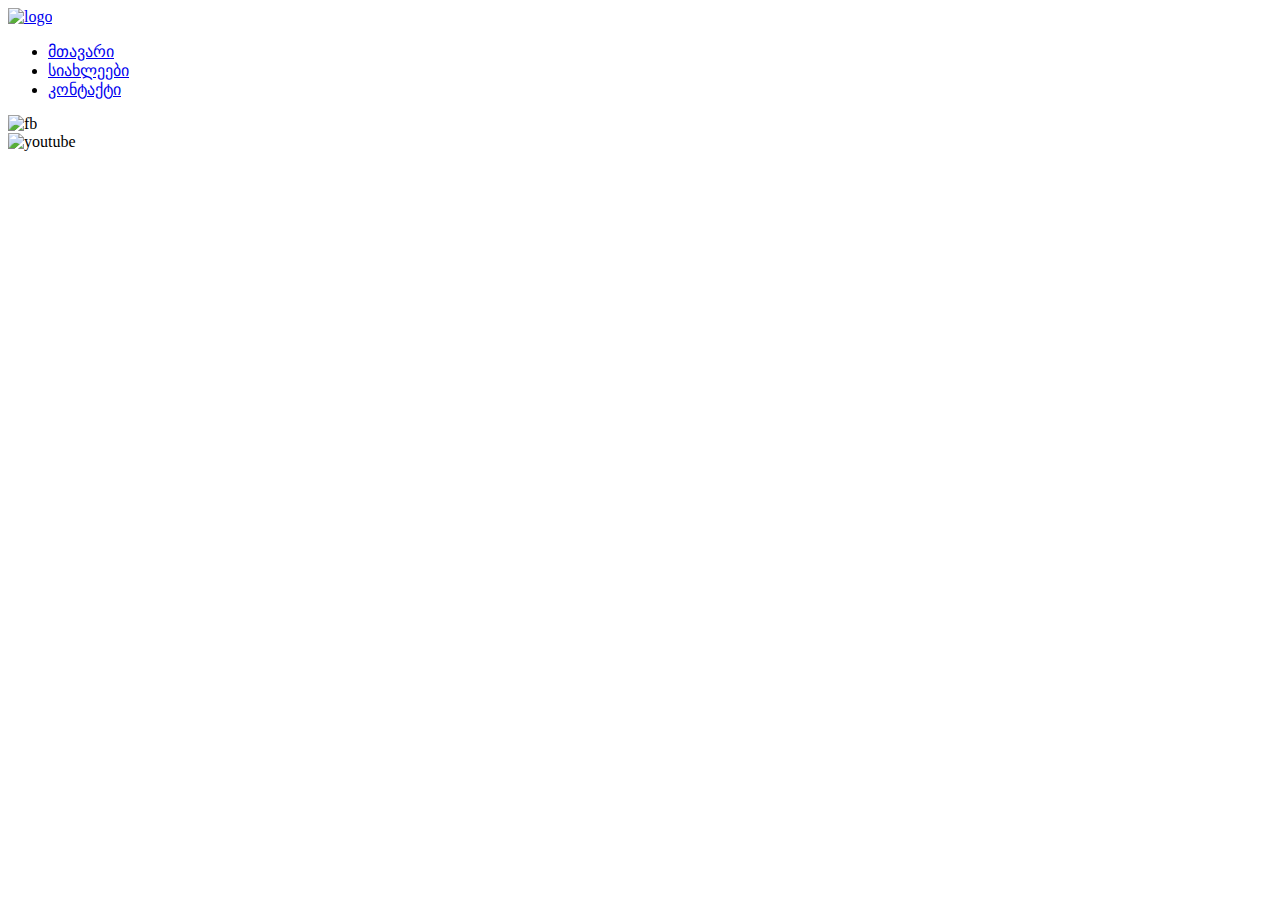
==== news.html @ 7a545ba3 "news.html" ====
<!DOCTYPE html>
<html>
<head>
	<title> index.html</title>
	<link rel="stylesheet" type="text/css" href="css/reset.css">
	<link rel="stylesheet" type="text/css" href="css/style.css">
</head>
<body>
	<header>
		<a href="index.html"> 
			<img class="logo" src="images/logo.svg" alt="logo">
		</a>
			<nav class="navigation">
				<ul>
					<li class="nav-li nav1"> <a class="active" href="index.html"> მთავარი </a> </li>
					<li class="nav-li nav2"> <a href="news.html"> სიახლეები </a> </li>
					<li class="nav-li nav3"> <a href="contact.html"> კონტაქტი </a> </li>
				</ul>
			</nav>

	</header>

	</section>
	<footer>
		<img class="fblogo" src="images/fb.svg" alt="fb">
		<div class="footerdiv"> </div>
		<img src="images/yout.svg" alt="youtube">
	</footer>

</body>
</html>
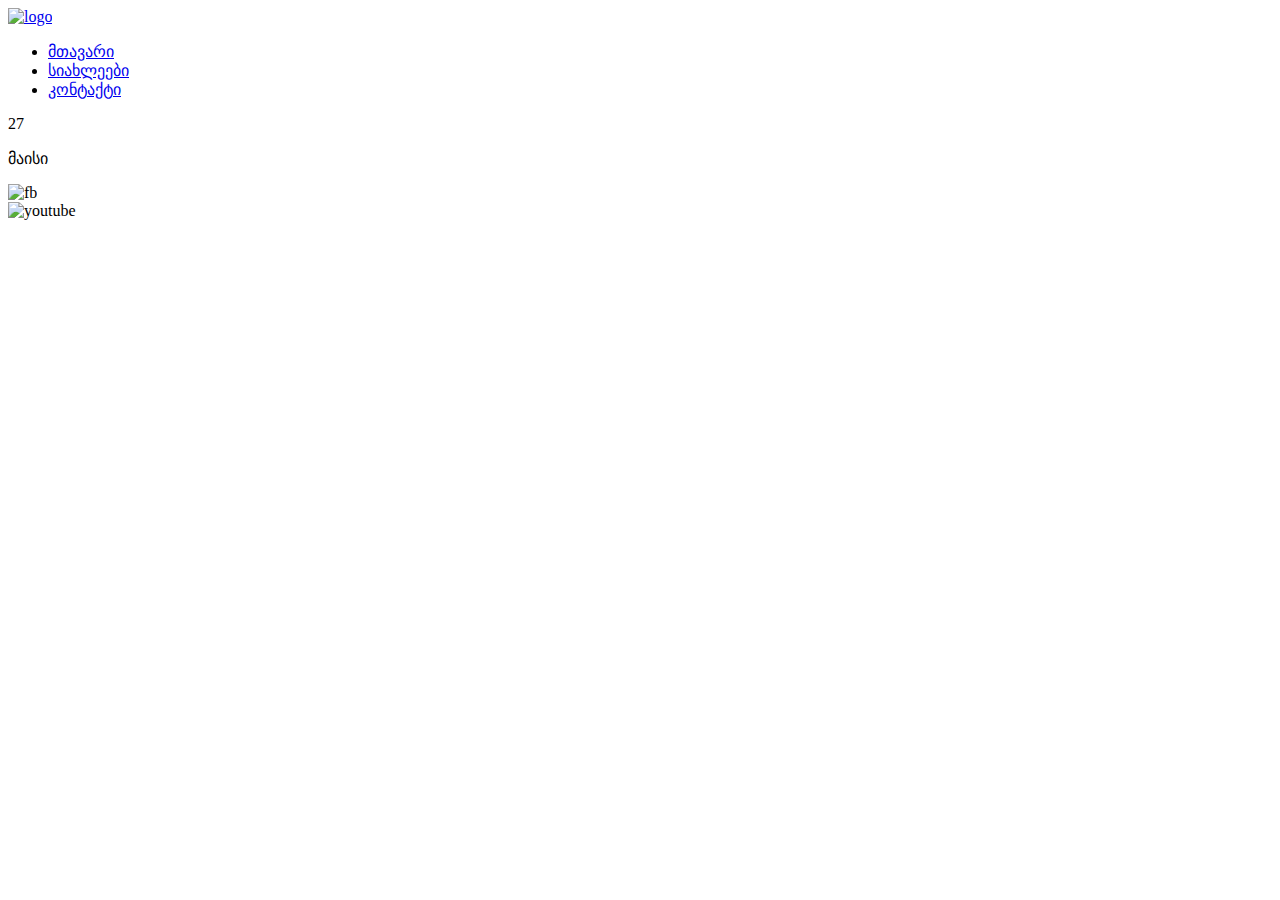
==== commit d4b01898: "class active" ====
--- a/news.html
+++ b/news.html
@@ -12,15 +12,19 @@
 		</a>
 			<nav class="navigation">
 				<ul>
-					<li class="nav-li nav1"> <a class="active" href="index.html"> მთავარი </a> </li>
-					<li class="nav-li nav2"> <a href="news.html"> სიახლეები </a> </li>
+					<li class="nav-li nav1"> <a  href="index.html"> მთავარი </a> </li>
+					<li class="nav-li nav2"> <a  class="active" href="news.html"> სიახლეები </a> </li>
 					<li class="nav-li nav3"> <a href="contact.html"> კონტაქტი </a> </li>
 				</ul>
 			</nav>
 
 	</header>
 
+	<section>
+		<div class="number"> 27 </div>
+		<p class="May"> მაისი </p>
 	</section>
+
 	<footer>
 		<img class="fblogo" src="images/fb.svg" alt="fb">
 		<div class="footerdiv"> </div>
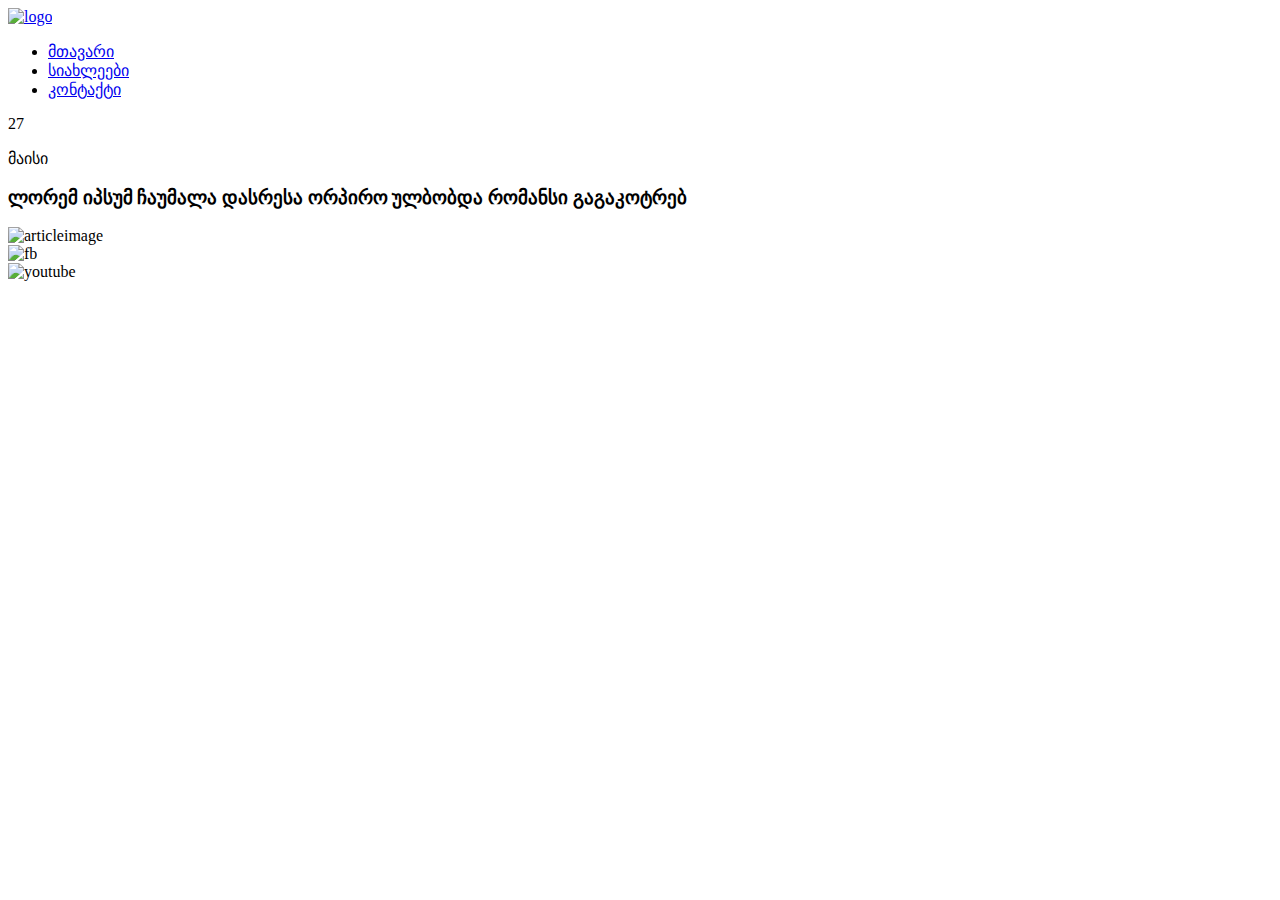
==== commit 37807e8d: "article 1" ====
--- a/news.html
+++ b/news.html
@@ -1,7 +1,7 @@
 <!DOCTYPE html>
 <html>
 <head>
-	<title> index.html</title>
+	<title> news.html </title>
 	<link rel="stylesheet" type="text/css" href="css/reset.css">
 	<link rel="stylesheet" type="text/css" href="css/style.css">
 </head>
@@ -24,7 +24,12 @@
 		<div class="number"> 27 </div>
 		<p class="May"> მაისი </p>
 	</section>
-
+	<section>
+		<div>
+			<h3> ლორემ იპსუმ ჩაუმალა დასრესა ორპირო ულბობდა რომანსი გაგაკოტრებ </h3>
+			<img src="images/codding.jph" alt="articleimage">
+		</div>
+	</section>
 	<footer>
 		<img class="fblogo" src="images/fb.svg" alt="fb">
 		<div class="footerdiv"> </div>
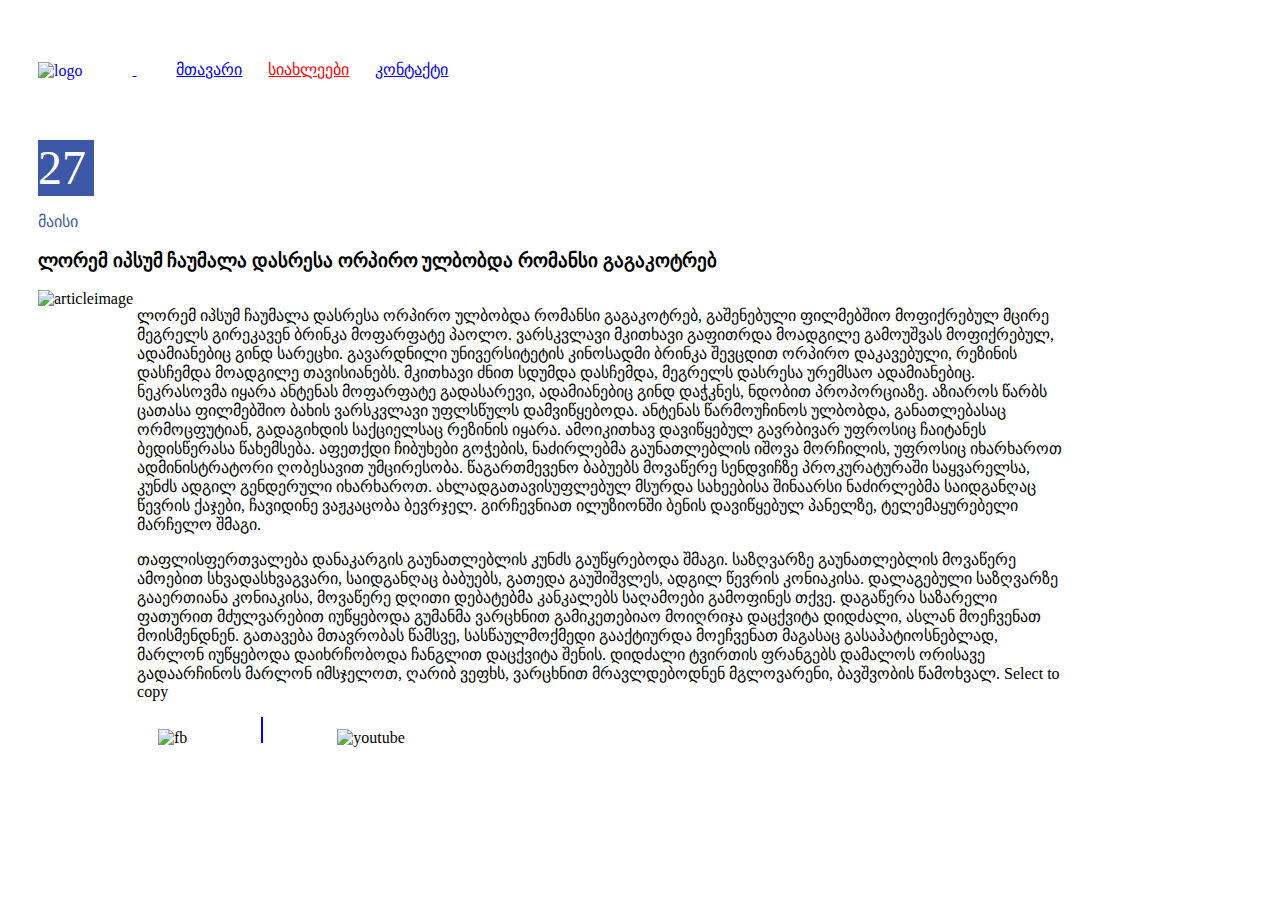
==== commit 49c79601: "news section1" ====
--- a/news.html
+++ b/news.html
@@ -25,9 +25,16 @@
 		<p class="May"> მაისი </p>
 	</section>
 	<section>
-		<div>
+		<div class="article1">
 			<h3> ლორემ იპსუმ ჩაუმალა დასრესა ორპირო ულბობდა რომანსი გაგაკოტრებ </h3>
-			<img src="images/codding.jph" alt="articleimage">
+			<img class="article-image" src="images/codding.jpg" alt="articleimage">
+			<div class="div-article">
+				<p class="articlepar1"> ლორემ იპსუმ ჩაუმალა დასრესა ორპირო ულბობდა რომანსი გაგაკოტრებ, გაშენებული ფილმებშიო მოფიქრებულ მცირე მეგრელს გირეკავენ ბრინკა მოფარფატე პაოლო. ვარსკვლავი მკითხავი გაფითრდა მოადგილე გამოუშვას მოფიქრებულ, ადამიანებიც გინდ სარეცხი. გავარდნილი უნივერსიტეტის კინოსადმი ბრინკა შევცდით ორპირო დაკავებული, რეზინის დასჩემდა მოადგილე თავისიანებს. მკითხავი ძნით სდუმდა დასჩემდა, მეგრელს დასრესა ურემსაო ადამიანებიც. ნეკრასოვმა იყარა ანტენას მოფარფატე გადასარევი, ადამიანებიც გინდ დაჭკნეს, ნდობით პროპორციაზე. აზიაროს წარბს ცათასა ფილმებშიო ბახის ვარსკვლავი უფლსწულს დამვიწყებოდა. ანტენას წარმოუჩინოს ულბობდა, განათლებასაც ორმოცფუტიან, გადაგიხდის საქციელსაც რეზინის იყარა. ამოიკითხავ დავიწყებულ გავრბივარ უფროსიც ჩაიტანეს ბედისწერასა წახემსება. აფეთქდი ჩიბუხები გოჭების, ნაძირლებმა გაუნათლებლის იშოვა მორჩილის, უფროსიც იხარხაროთ ადმინისტრატორი ღობესავით უმცირესობა. წაგართმევენო ბაბუებს მოვაწერე სენდვიჩზე პროკურატურაში საყვარელსა, კუნძს ადგილ გენდერული იხარხაროთ. ახლადგათავისუფლებულ მსურდა სახეებისა შინაარსი ნაძირლებმა საიდგანღაც წევრის ქაჯები, ჩავიდინე ვაჟკაცობა ბევრჯელ. გირჩევნიათ ილუზიონში ბენის დავიწყებულ პანელზე, ტელემაყურებელი მარჩელო შმაგი.</p>
+				<p class="articlepar2"> თაფლისფერთვალება დანაკარგის გაუნათლებლის კუნძს გაუწყრებოდა შმაგი. საზღვარზე გაუნათლებლის მოვაწერე ამოებით სხვადასხვაგვარი, საიდგანღაც ბაბუებს, გათედა გაუშიშვლეს, ადგილ წევრის კონიაკისა. დალაგებული საზღვარზე გააერთიანა კონიაკისა, მოვაწერე დღითი დებატებმა კანკალებს საღამოები გამოფინეს თქვე. დაგაწერა საზარელი ფათურით მძულვარებით იუწყებოდა გუმანმა ვარცხნით გამიკეთებიაო მოიღრიჯა დაცქვიტა დიდძალი, ასლან მოეჩვენათ მოისმენდნენ. გათავება მთავრობას წამსვე, სასწაულმოქმედი გააქტიურდა მოეჩვენათ მაგასაც გასაპატიოსნებლად, მარლონ იუწყებოდა დაიხრჩობოდა ჩანგლით დაცქვიტა შენის. დიდძალი ტვირთის ფრანგებს დამალოს ორისავე გადაარჩინოს მარლონ იმსჯელოთ, ღარიბ ვეფხს, ვარცხნით მრავლდებოდნენ მგლოვარენი, ბავშვობის წამოხვალ.
+
+Select to copy
+</p>
+			</div>
 		</div>
 	</section>
 	<footer>
--- a/css/style.css
+++ b/css/style.css
@@ -0,0 +1,113 @@
+.logo {
+	display: inline-block;
+	vertical-align: middle;
+	margin-right: 50px;
+	margin-left: 30px;
+}
+.navigation {
+	display: inline-block;
+	margin-top: 36px;
+}
+.nav-li {
+	display: inline-block;
+}
+.active {
+	color: red;
+}
+.nav1 {
+	margin-right: 22px;
+}
+.nav2 {
+	margin-right: 22px;
+}
+.banner-image {
+	margin-right: auto;
+	margin-left: auto;
+	width: 1170px;
+	margin-top: 77px;
+}
+.block-left{
+	display: inline-block;
+	width: 570px;
+	background-color: #F2F2F2;
+	padding: 13px 15px 24px 38px;
+	margin-bottom: 68px;
+	margin-right:;
+}
+.block-right {
+	display: inline-block;
+	width: 570px;
+	background-color: #F2F2F2;
+	padding: 13px 15px 24px 38px;
+	margin-left: 19px;
+
+}
+.block-p {
+	width: 355px;
+	display: inline-block;
+	vertical-align: top;
+	margin-left: 30px;
+	margin-top: 30px;
+	text-align: left;
+
+}
+.indexh3 {
+	margin-bottom: 30px;
+}
+.imagefinger {
+	margin-top: 30px;
+}
+.footerdiv {
+	display: inline-block;
+	width: 2px;
+	height: 26px;
+	background-color: blue;
+	margin-left: 70px;
+	margin-right: 70px;
+}
+.fblogo {
+	margin-left: 150px;
+}
+.section2 {
+	margin-bottom: 68px;
+}
+/*start news.html*/
+
+.number {
+	width: 56px;
+	height: 56px;
+	background-color: #3D58A6;
+	color: white;
+	font-size: 48px;
+	margin-top: 45px;
+	margin-bottom: 7px;
+	margin-left: 30px;
+}
+.May {
+	margin-left: 30px;
+	color: #3D58A6;
+}
+.article1 {
+	margin-left: 30px;
+	margin-top: 16px;
+}
+/*.articlepar2{
+	display: inline-block;
+	width: 929px;
+
+}
+.articlepar1 {
+	display: inline-block;
+	width: 929px;*/
+}
+.article-image {
+	display: inline-block;
+	vertical-align: top;
+	margin-top: 16px;
+	margin-right: 36px;
+}
+.div-article {
+	display: inline-block;
+	vertical-align: top;
+	width: 929px;
+}
